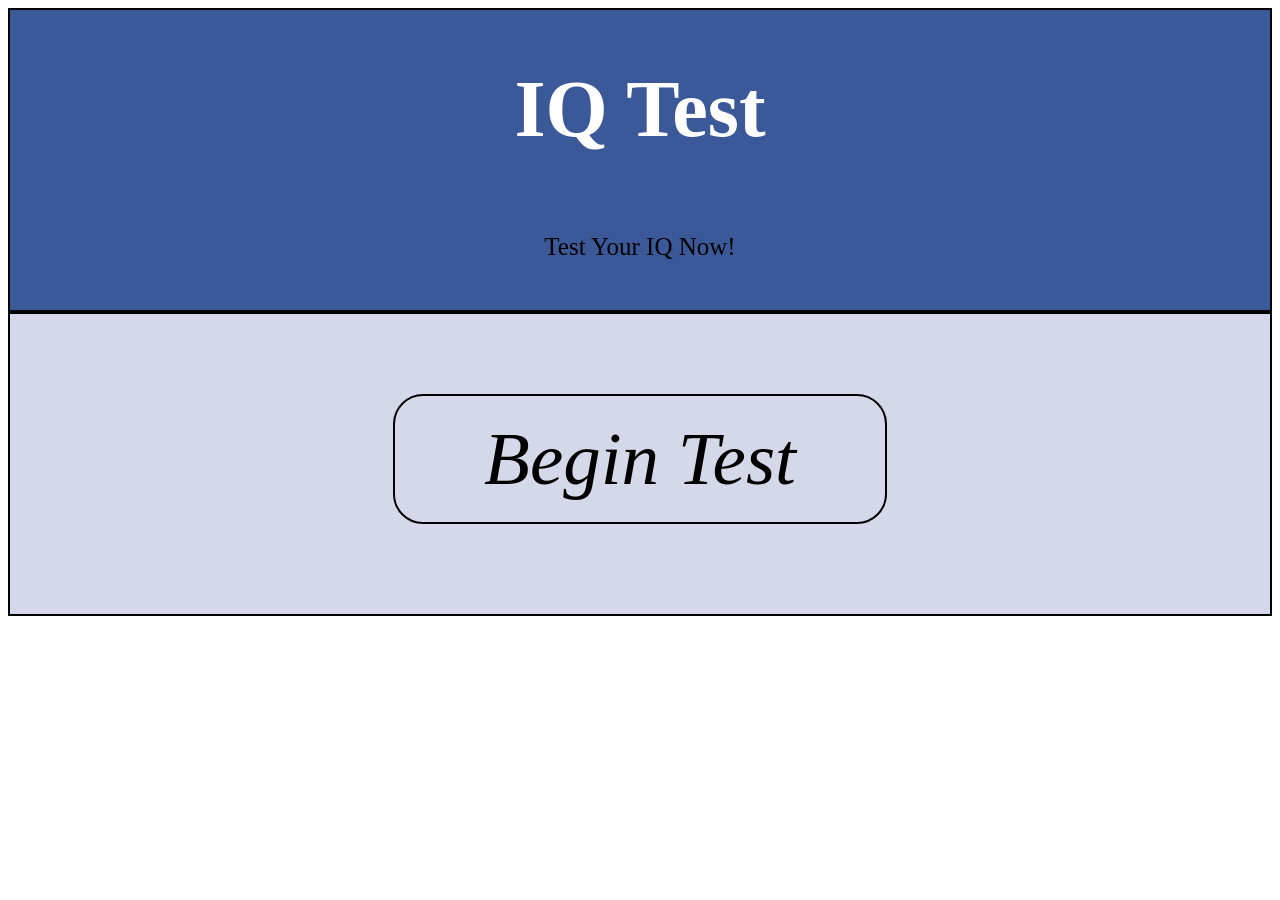
==== index.html @ a9dd72eb "Add files via upload" ====
<!doctype html>
 <html>
  <head> 
   <title> IQ Test </title>
    <link rel="stylesheet" href="style.css">
  </head>
   <body>
   	<div class="topPart">
     <h1 class="title"> IQ Test </h1>
      <p class="semiDes"> Test Your IQ Now! </p>
    </div>
    <div class="bottomPart">
     <a href="page1.html" class="click"> <em> Begin Test </em> </a>
    </div>
   </body>
  </html>
---- style.css ----
a{
	text-decoration: none;
}

.topPart{
	background-color: #3b5998;
	color: black;
	border: solid black 2px;
	text-align: center;
	height: 300px;
}

.title{
	font-family: Tahoma;
	font-size: 80px;
	color: white;
	display: inline-block;
	width:500px;
	
}

.semiDes{
	font-family: Tahoma;
	font-size: 25px;
	display: block;
}
.bottomPart{
	background-color: #d4d8e8;
	height: 300px;
	border: solid black 2px;
	text-align: center;
}

.click{
	text-align: center;
	display: inline-block;
	font-size: 75px;
	padding: 20px;
	color: black;
	border: solid 2px;
	border-radius: 30px;
	width: 450px;
	margin: 80px;
}

.incorrect{
	font-family: Tahoma;
	font-size: 75px
}

.aww{
	font-family: Tahoma;
	font-size: 25px;
	padding: 0 0 30px 0;
}

.question{
	font-size: 60px;
	font-family: Tahoma;
}

.answer{
	font-family: Tahoma;
	font-size: 80px;
	padding: 20px;
	display: inline-block;
	color: black;
	border: solid 2px;
	border-radius: 30px;
	margin: 80px 40px 10px 40px;
}

.try{
	font-size: 75px;
	font-family: Tahoma;
	border: solid 2px;
	padding: 20px;
	border-radius: 20px;
	color: black;
	margin: 80px;
	display: inline-block;

}

.answer2{
    font-family: Tahoma;
    font-size: 70px;
    color: black;
    padding: 30px;
    margin: 80px 25px 10px 25px;
    display: inline-block;
    border: solid 2px;
    border-radius: 30px
    
    
}

.answer3{
	font-family: Tahoma;
    font-size: 60px;
    color: black;
    padding: 30px;
    margin: 80px 25px 10px 25px;
    display: inline-block;
    border: solid 2px;
    border-radius: 30px
}
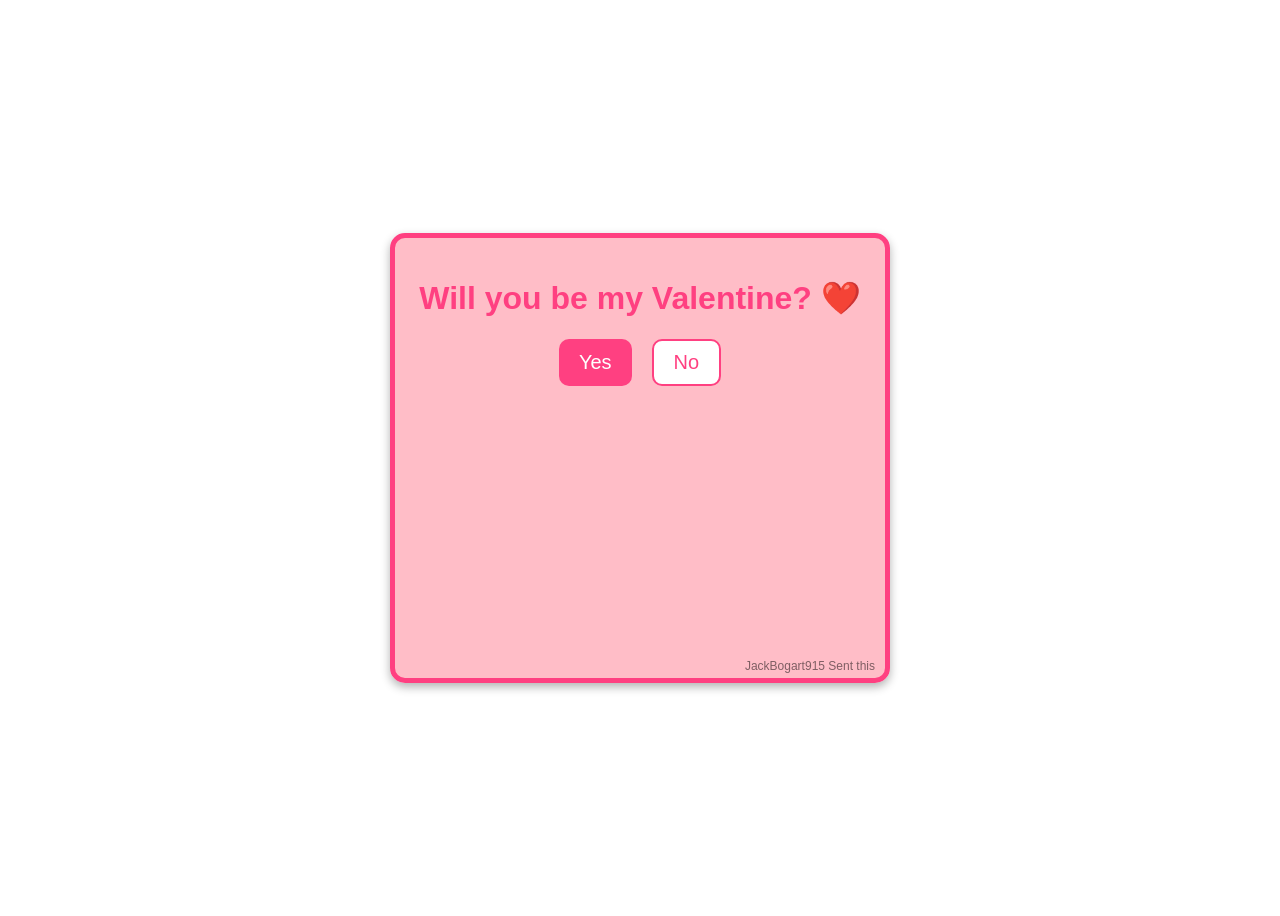
==== commit 741e509b: "Add files via upload" ====
--- a/index.html
+++ b/index.html
@@ -1,18 +1,116 @@
-<!doctype html>
- <html>
-  <head> 
-   <title> IQ Test </title>
-    <link rel="stylesheet" href="style.css">
-  </head>
-   <body>
-   	<div class="topPart">
-     <h1 class="title"> IQ Test </h1>
-      <p class="semiDes"> Test Your IQ Now! </p>
+<!DOCTYPE html>
+<html lang="en">
+<head>
+    <meta charset="UTF-8">
+    <meta name="viewport" content="width=device-width, initial-scale=1.0">
+    <title>Be My Valentine?</title>
+    <style>
+        body {
+            display: flex;
+            justify-content: center;
+            align-items: center;
+            height: 100vh;
+            background: url('https://static.vecteezy.com/system/resources/previews/035/752/907/non_2x/simple-minimalistic-seamless-pattern-playful-hand-drawn-cute-hearts-of-different-colors-on-a-white-background-sugar-sprinkles-on-a-donut-romantic-background-valentine-s-day-vector.jpg') no-repeat center center/cover;
+            font-family: 'Comic Sans MS', cursive, sans-serif;
+            text-align: center;
+            padding: 20px;
+            box-sizing: border-box;
+            overflow: hidden;
+        }
+        .container {
+            background: rgba(255, 182, 193, 0.9);
+            padding: 20px;
+            border-radius: 15px;
+            box-shadow: 0 4px 10px rgba(0, 0, 0, 0.3);
+            border: 5px solid #ff4081;
+            max-width: 90%;
+            width: 450px;
+            height: 400px;
+            position: relative;
+        }
+        h1 {
+            color: #ff4081;
+        }
+        .buttons {
+            margin-top: 20px;
+            display: flex;
+            justify-content: center;
+            gap: 20px;
+        }
+        button {
+            font-size: 20px;
+            padding: 10px 20px;
+            border: none;
+            cursor: pointer;
+            border-radius: 10px;
+            transition: all 0.3s ease;
+        }
+        #yes {
+            background-color: #ff4081;
+            color: white;
+        }
+        #no {
+            background-color: #fff;
+            color: #ff4081;
+            border: 2px solid #ff4081;
+            position: relative;
+        }
+        .hidden {
+            display: none;
+        }
+        img {
+            width: 100%;
+            max-width: 300px;
+            border-radius: 10px;
+            margin-top: 10px;
+        }
+        .watermark {
+            position: absolute;
+            bottom: 5px;
+            right: 10px;
+            font-size: 12px;
+            color: rgba(0, 0, 0, 0.5);
+        }
+    </style>
+</head>
+<body>
+    <div class="container">
+        <h1>Will you be my Valentine? ❤️</h1>
+        <div class="buttons">
+            <button id="yes">Yes</button>
+            <button id="no">No</button>
+        </div>
+        <div id="image" class="hidden">
+            <img src="https://png.pngtree.com/png-vector/20220428/ourmid/pngtree-smooth-glossy-heart-vector-file-ai-and-png-png-image_4557871.png" alt="Happy Couple" height="175">
+            <p>IT'S A DATE! ❤️</p>
+        </div>
+        <div class="watermark">JackBogart915 Sent this</div>
     </div>
-    <div class="bottomPart">
-     <a href="page1.html" class="click"> <em> Begin Test </em> </a>
-    </div>
-   </body>
-  </html> 
 
+    <script>
+        const yesButton = document.getElementById('yes');
+        const noButton = document.getElementById('no');
+        const imageDiv = document.getElementById('image');
+        const container = document.querySelector('.container');
+        
+        yesButton.addEventListener('click', () => {
+            imageDiv.classList.remove('hidden');
+        });
 
+        noButton.addEventListener('click', () => {
+            const containerRect = container.getBoundingClientRect();
+            const buttonRect = noButton.getBoundingClientRect();
+            
+            let newX, newY;
+            do {
+                newX = Math.random() * (containerRect.width - buttonRect.width - 40) + 20;
+                newY = Math.random() * (containerRect.height - buttonRect.height - 40) + 20;
+            } while (Math.abs(newX - (containerRect.width / 2)) < 50 && Math.abs(newY - (containerRect.height / 2)) < 50);
+            
+            noButton.style.position = 'absolute';
+            noButton.style.left = `${newX}px`;
+            noButton.style.top = `${newY}px`;
+        });
+    </script>
+</body>
+</html>
